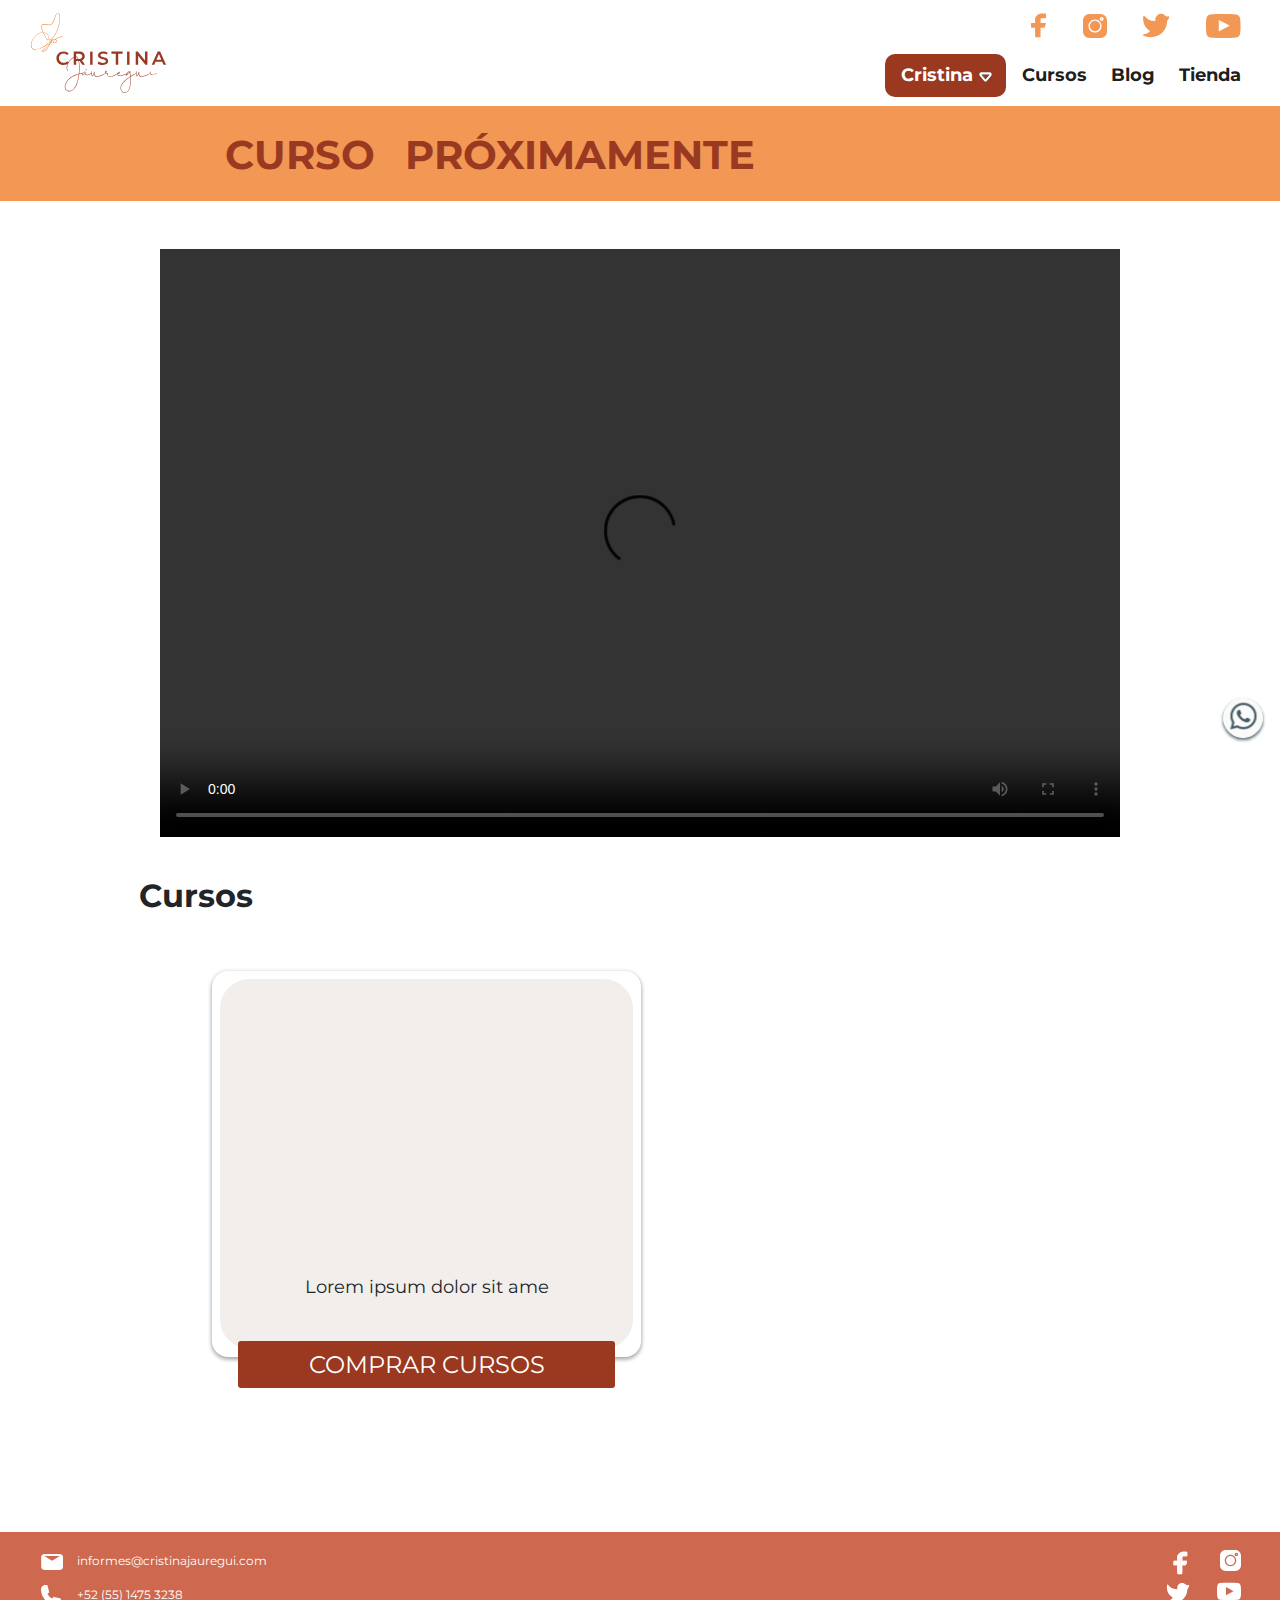
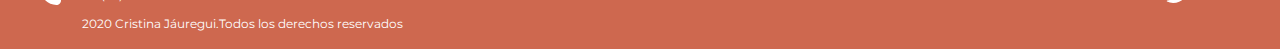
==== cursos.html @ 3f617ada "first commit" ====
<!DOCTYPE html>
<html lang="en">

<head>
  <meta charset="UTF-8">
  <meta name="viewport" content="width=device-width, initial-scale=1.0">
  <meta http-equiv="X-UA-Compatible" content="ie=edge">
  <link rel="stylesheet" href="https://stackpath.bootstrapcdn.com/bootstrap/4.4.1/css/bootstrap.min.css"
    integrity="sha384-Vkoo8x4CGsO3+Hhxv8T/Q5PaXtkKtu6ug5TOeNV6gBiFeWPGFN9MuhOf23Q9Ifjh" crossorigin="anonymous">
  <link rel="stylesheet" href="../css/style.css" />
  <title>Cristina</title>
</head>

<body>
  <nav class="navbar navbar-expand-lg navbar-light bg-white navbar-mov fixed-top mb-2 pb-2">
    <div class="container-fluid">
      <a href="../index.html"> <img class="navbar-brand cris-logo" src="../assets/Images/Cristina.svg"
          alt="Icono Cristina">
      </a>
      <button id="prueba" class="navbar-toggler burger-icon" type="button" data-toggle="collapse"
        data-target="#principal-menu" aria-controls="principal-menu" aria-expanded="false"
        aria-label="Toggle navigation">
        <span class="navbar-toggler-icon"></span>
      </button>

      <div class="collapse navbar-collapse justify-content-lg-end" id="principal-menu">
        <!--<div class="icons-lg-nav pl-5 ml-5 d-flex justify-content-between" style="background-color: gray;">
        <a  href=""><img class="img-fluid" src="../assets/Images/facebook.svg" alt=""></a>
        <a class="" href=""><img class="img-fluid" src="../assets/Images/instagram.svg" alt=""></a>
        <a  href=""><img class="img-fluid" src="../assets/Images/twitter.svg" alt=""></a>
        <a class="" href=""><img class="img-fluid" src="../assets/Images/youtube.svg" alt=""></a>
    </div>-->

        <div class="expandible-nav-ul row flex-lg-column-reverse">
          <div id="nav-links-container" class="col-lg-12 d-lg-flex">
            <ul class="navbar-nav ml-auto">
              <li id="li-drop" class="nav-item dropdown active">
                <!--<button id="cris-exp" type="button" class="nav-link btn btn-primary dropdown-toggle" href="#" data-toggle="dropdown"  aria-haspopup="true" aria-expanded="false" data-target=".navbar-collapse.show">
            Dropdown button
            <span><img src="/assets/Images/arrow-down.svg" alt=""></span>
          </button>-->
                <a id="cris-exp" class="nav-link dropdown-toggle d-flex drop-container" href="#" data-toggle="dropdown"
                  role="button" aria-haspopup="true" aria-expanded="false" data-target=".navbar-collapse.show">
                  Cristina <span class="d-none d-lg-block"><img src="/assets/Images/arrow-down.svg" alt=""></span></a>

                <div id="bio-menu" class="dropdown-menu" aria-labelledby="navbarDropdown">
                  <a class="dropdown-item" data-toggle="" data-target=".navbar-collapse.show"
                    href="/cristina/bio.html">Bio</a>
                  <a class="dropdown-item" data-toggle="" data-target=".navbar-collapse.show"
                    href="/cristina/conferencias.html">Conferencias</a>
                  <a class="dropdown-item" data-toggle="" data-target=".navbar-collapse.show"
                    href="/cristina/talleres.html">Talleres</a>
                  <a class="dropdown-item" data-toggle="" data-target=".navbar-collapse.show"
                    href="/cristina/terapias.html">Terapias</a>
                  <a class="dropdown-item" data-toggle="" data-target=".navbar-collapse.show"
                    href="/cristina/tv.html">Tv</a>
                </div>
              </li>
              <li class="nav-item">
                <a class="nav-link active bt" data-toggle="" data-target=".navbar-collapse.show"
                  href="/cursos.html">Cursos</a>
              </li>
              <li class="nav-item">
                <a class="nav-link active bt" data-toggle="" data-target=".navbar-collapse.show"
                  href="">Blog</a>
              </li>
              <li class="nav-item">
                <a class="nav-link active bt" data-toggle="collapse" data-target=".navbar-collapse.show"
                  href="#">Tienda</a>
              </li>
            </ul>
          </div>
          <div class="d-flex col-lg-12 justify-content-end container-icons-nav pb-lg-3 pt-lg-1">
            <div class=" icons-lg-nav d-flex justify-content-between">
              <a href=""><img class="facebook-icon img-fluid" src="../assets/Images/facebook-nav-lg.svg" alt=""></a>
              <a class="" href=""><img class="img-fluid" src="../assets/Images/instagram-nav-lg.svg" alt=""></a>
              <a href=""><img class="twitter-icon img-fluid" src="../assets/Images/twitter-nav-lg.svg" alt=""></a>
              <a class="" href=""><img class="img-fluid" src="../assets/Images/youtube-nav-lg.svg" alt=""></a>
            </div>
          </div>
          <div class="d-lg-none icons-nav-mobile d-flex justify-content-between pb-2 pt-0">
            <div><a href=""><img class="img-fluid" src="../assets/Images/facebook.svg" alt=""></a></div>
            <div> <a class="" href=""><img class="img-fluid" src="../assets/Images/instagram.svg" alt=""></a></div>
            <div> <a href=""><img class="img-fluid" src="../assets/Images/twitter.svg" alt=""></a></div>
            <div> <a class="" href=""><img class="img-fluid" src="../assets/Images/youtube.svg" alt=""></a></div>
          </div>
        </div>
        <!-- <div class="d-lg-none pl-5 ml-5 mr-1 pr-4 d-flex justify-content-between" style="background-color: gray;">
      <a  href=""><img class="img-fluid" src="../assets/Images/facebook.svg" alt=""></a>
      <a class="" href=""><img class="img-fluid" src="../assets/Images/instagram.svg" alt=""></a>
      <a  href=""><img class="img-fluid" src="../assets/Images/twitter.svg" alt=""></a>
      <a class="" href=""><img class="img-fluid" src="../assets/Images/youtube.svg" alt=""></a> 
  </div>-->

      </div>
    </div>
  </nav>
  <section class="ad container-fluid d-flex justify-content-center align-content-center">
    <div class="ad-container row py-2 py-lg-3">
      <div class="first-ad align-content-center col-12 col-lg-6 text-center">
        CURSO
      </div>
      <div class="second-ad align-content-center col-12 col-lg-6 text-center ">
        PRÓXIMAMENTE
      </div>
    </div>
  </section>

  <section>

    <div class="container-fluid pb-5">
      <div class="row pb-5">
        <div class="col-12 mt-4 mb-3 d-lg-none title-course">
          <h2>Cursos</h2>
        </div>
        <div class="col-12 px-0 pb-3 d-lg-flex justify-content-center">
          <div class="embed-responsive embed-responsive-16by9 col-lg-9 pt-lg-5 mt-lg-5">
            <video controls controlsList="nodownload" class="embed-responsive-item"
              src="./assets\Video\y2meta.com - Nature-clip shortnikon D5100-1080p.mp4"></video>
          </div>
        </div>
        <div class="col-lg-1"></div>
        <div class="col-lg-2 mt-4 mb-3 d-none d-lg-block title-course">
          <h2>Cursos</h2>
        </div>
        <div class="col-lg-9"></div>
        <div class="col-lg-2"></div>
        <div class="col-7 col-lg-4 pb-5 d-flex flex-column first-card-container">
    
          <div class="second-card-container">
            <div class="third-card-container">
              <div class="inside-card-container">
                <img class="img-fluid card-img" src="/assets/Images/Rectangle 54 (1).svg" alt="">
                <div class="card-img-overlay"> <p class="card-text card-text-course">Lorem ipsum dolor sit ame</p></div>
              </div>
            </div>
           
          </div>
          <div class="btn-card-container">
          <a class="btn btn-primary btn-course" href="">COMPRAR CURSOS</a>
        </div>
        
        </div>
        <div class="col-lg-6"></div>

        <!-- <div class="col-6 pb-5" style="height: 165px;">
          <div>
          <div class="d-flex flex-column-reverse card-container-group-1" style="
          width: 106%;">
            <div class="card card-course card-style-course">
              <div class="card-body card-body-course">
                <img class="card-img" src="./assets/Images/Rectangle 54 (1).svg" alt="Card image">
                <div class="card-img-overlay">
                  <div class="align-items-end container-text-card-1">
                    <p class="card-text card-text-course">
                      Lorem ipsum dolor sit ame

                    </p>

                  </div>
                </div>
              </div>

            </div>
            <div class="justify-self-end" style="
            text-align: center;">
            <a href="#!" class="btn btn-primary btn-course">Comprar Curso</a>
          </div>
          </div>
        </div>
        </div>-->
      </div>
    </div>

  </section>
  <div class="wa-icon"><img src="../assets/Images/WhatsApp.svg" alt=""></div>

  <footer class="page-footer footer-style py-3 px-2 px-lg-4">
    <div class="container-fluid">
      <div class="row">
        <div class="col-9 justify-content-start pr-0">
          <div class="pb-2">
            <a class="footer-text" href="mailto:informes@cristinajauregui.com" class="" target="_blank" title="E-mail">
              <img class="img-fluid img-l-footer" src="../assets/Images/email.svg"
                alt="">informes@cristinajauregui.com</a>
          </div>
          <div class="pb-2">
            <a class="footer-text" href="tel:+525514753238" class="" target="_blank" title="Phone">
              <img class="img-fluid img-l-footer" src="../assets/Images/phone.svg" alt=""> <span data-localize="phone">
                +52 (55) 1475 3238</span></a>
          </div>
        </div>
        <div class="col-3 pl-0">

          <div class=" d-flex justify-content-end">
            <a href=""><img class="img-fluid icon-footer" src="../assets/Images/facebook.svg" alt=""></a>
            <a class="img-rr-footer" href=""><img class="img-fluid icon-footer" src="../assets/Images/instagram.svg"
                alt=""></a>
          </div>
          <div class=" d-flex justify-content-end">
            <a href=""><img class="img-fluid icon-footer" src="../assets/Images/twitter.svg" alt=""></a>
            <a class="img-rr-footer" href=""><img class="img-fluid icon-footer" src="../assets/Images/youtube.svg"
                alt=""></a>
          </div>

        </div>

      </div>
    </div>
    <div class="footer-copyright copy-footer">
      <div class="container-fluid">
        <div class="row flex-column flex-lg-row">
          <div class="footer-text" class="col-12 col-lg-4">
            2020 Cristina Jáuregui.
          </div>
          <div class="footer-text" class="col-12 col-lg-4">
            Todos los derechos reservados
          </div>
        </div>
      </div>

    </div>
  </footer>

  <body>

    <script src="https://code.jquery.com/jquery-3.4.1.slim.min.js"
      integrity="sha384-J6qa4849blE2+poT4WnyKhv5vZF5SrPo0iEjwBvKU7imGFAV0wwj1yYfoRSJoZ+n"
      crossorigin="anonymous"></script>
    <script src="https://cdn.jsdelivr.net/npm/popper.js@1.16.0/dist/umd/popper.min.js"
      integrity="sha384-Q6E9RHvbIyZFJoft+2mJbHaEWldlvI9IOYy5n3zV9zzTtmI3UksdQRVvoxMfooAo"
      crossorigin="anonymous"></script>
    <script src="https://stackpath.bootstrapcdn.com/bootstrap/4.4.1/js/bootstrap.min.js"
      integrity="sha384-wfSDF2E50Y2D1uUdj0O3uMBJnjuUD4Ih7YwaYd1iqfktj0Uod8GCExl3Og8ifwB6"
      crossorigin="anonymous"></script>
    <script src="../js/index.js"></script>
  </body>

</html>
---- css/style.css ----
@import url("https://fonts.googleapis.com/css?family=Montserrat&display=swap");
body {
  font-family: "Montserrat"; }

.navbar-mov {
  position: fixed;
  width: 100%; }

.navbar-toggler {
  outline: none !important; }

/* Dropdown hover/active style */
.dropdown-item.active,
.dropdown-item:active {
  color: #ececec;
  background-color: black;
  border: none; }

.dropdown-item:hover {
  color: black;
  background-color: #ececec;
  border: none; }

/* Dropdown hover/active style end */
.navbar-light .navbar-toggler {
  border: none; }

.nav-link {
  font-size: 1.4rem;
  font-weight: bold; }

.dropdown-item {
  font-size: 1.25rem;
  padding-top: 0;
  padding-bottom: 0;
  padding-right: 0;
  padding-left: 2.6rem;
  color: white; }

.navbar-light .navbar-nav .active > .nav-link,
.navbar-light .navbar-nav .nav-link.active,
.navbar-light .navbar-nav .nav-link.show,
.navbar-light .navbar-nav .show > .nav-link {
  padding-top: 0.5rem;
  padding-left: 1rem;
  font-size: 1.125rem; }

.ad {
  background-color: #f29754;
  color: #993921;
  font-size: 1.5rem;
  font-weight: bold;
  margin-top: 2.5rem;
  padding-top: 4.3rem; }

.introduction {
  font-size: 0.875rem;
  line-height: 20px;
  letter-spacing: 0.16px; }

.prizes-list {
  background: #ce684f;
  box-shadow: 0px 3px 4px #a07250;
  border-radius: 15px;
  color: rgba(255, 255, 255, 0.87);
  padding-left: 2rem; }

.prizes-items {
  line-height: 33px;
  letter-spacing: 0.16px;
  font-size: 0.875rem; }

h2 {
  font-weight: bold;
  font-size: 1.5rem; }

.prizes {
  padding-left: 1.5rem;
  padding-right: 1.5rem; }

.introduction-container {
  padding-left: 2rem;
  padding-right: 2rem;
  margin-bottom: 2rem; }

.carousel-indicators li {
  width: 16px;
  height: 16px;
  border-radius: 100%;
  border: 1px solid #e7600d;
  margin-left: 1rem; }

.carousel-indicators .active {
  opacity: 1;
  background: #f29754 !important; }

.carousel-indicators {
  bottom: -50px; }

.carousel-exp {
  background: #f29754;
  box-shadow: 0px 4px 4px #dfd2c7;
  border-radius: 15px;
  color: #ffffff;
  height: 231px; }

.carousel-text {
  font-weight: bold;
  font-size: 0.75rem; }

.carousel-content {
  font-size: 0.75rem; }

.carousel-div {
  padding-left: 1.5rem;
  padding-right: 1.5rem; }

.arrow-left {
  padding-right: 4%; }

.footer-style {
  background-color: #ce684f; }

.footer-text {
  font-size: 0.75rem;
  color: white; }

.img-l-footer {
  padding-right: 0.7rem; }

.img-rr-footer {
  padding-left: 1.5rem; }

.copy-footer {
  padding-left: 3.6rem; }

.icons-lg-nav {
  display: none !important; }

/*.icons-mobile {
  padding-left: 3.6rem;
  padding-right: 2rem;
  margin-left: 3rem;
  background-color: gray;
  margin-right: 3rem;
}*/
.container-icons-nav {
  padding-right: 1.45rem; }

.twitter-icon,
.facebook-icon {
  padding-right: 2rem;
  padding-left: 2rem; }

.dropdown-toggle::after {
  display: none; }

/*.navbar-toggle-icon {
  background-image: url("/assets/Images/arrow-down.svg") !important;
}*/
.navbar-light .navbar-toggler-icon {
  background-image: url("/assets/Images/burger-icon.svg") !important; }

.dropdown-item {
  background-color: transparent !important; }

.people-dot-one {
  background: #fff5ed !important; }

.people-dot-two {
  background: #e3e1e1 !important; }

.people-dot-three {
  background: #e3e0e0 !important; }

.wa-icon {
  position: fixed;
  bottom: 9.8rem;
  right: 0.9rem; }

.hg {
  height: 105px; }

/*Bio/Cris*/
/*.button-cris {
  background: #9a3820;
  color: #ffff;
}*/
.bio-p-container {
  padding-right: 2rem;
  padding-left: 2rem;
  font-size: 0.875rem; }

.cris-title {
  margin: 0; }

/*Conf*/
.cristina-dot {
  background: #fff5ed !important; }

.a-cris-submenu {
  border: 1px solid #9a3820;
  box-sizing: border-box;
  border-radius: 3px;
  color: #9a3820;
  font-size: 0.875rem;
  font-weight: bold;
  padding-right: 0.2rem;
  padding-left: 0.2rem;
  text-decoration: none !important; }

.a-cris-submenu:hover {
  color: #9a3820; }

/*.a-cris-submenu:hover {
  color: white;
}*/
/*.a-cris-submenu:active {
  color: white;
}*/
.bts-sub {
  background: #9a3820;
  color: white; }

.hide {
  display: none; }

/*.card-course {
  border-color: transparent;
}

.card-style-course {
  position: absolute;
  z-index: -1;
  padding: 0.7rem;
}

.btn-course {
  width: 65%;
  margin-left: 1.5rem;
  margin-right: 1.5rem;
  font-size: 0.75rem;
  background: #9a3820;
  border-radius: 3px;
  border-color: #9a3820;
}

.card-container-text {
  background: #f1eeec;
  border-radius: 16px;
}

.card-body-course {
  padding: 0.5rem;
  box-shadow: 0px 1px 5px rgba(0, 0, 0, 0.2), 0px 3px 4px rgba(0, 0, 0, 0.12),
    0px 2px 4px rgba(0, 0, 0, 0.14);
  border-radius: 16px;
}

.card-container-group-1 {
  position: absolute;
  /* padding: 6rem; */
/* padding-top: 2rem; 
  height: 165px;
}

.container-text-card-1 {
  font-size: 0.75rem;
  padding-top: 50%;
}
.card-text-course {
  text-align: center;
}*/
.title-course {
  padding-left: 2rem; }

.first-card-container {
  position: relative;
  /* margin: -1rem; */
  text-align: center;
  font-size: 0.75rem; }

.second-card-container {
  position: relative;
  z-index: -1;
  /* padding: 0rem; */
  /* margin: -1rem; */
  margin: -1rem;
  padding-top: 3rem; }

.third-card-container {
  box-shadow: 0px 1px 5px rgba(0, 0, 0, 0.2), 0px 3px 4px rgba(0, 0, 0, 0.12), 0px 2px 4px rgba(0, 0, 0, 0.14);
  border-radius: 16px; }

.inside-card-container {
  padding: 0.5rem; }

.card-text-course {
  padding-top: 85%; }

.btn-card-container {
  text-align: center; }

.btn-course {
  font-size: 0.65rem;
  text-align: center;
  padding: 0.1rem;
  line-height: 24px;
  width: 95%;
  background: #9a3820;
  border-radius: 3px;
  border: none; }

@media only screen and (max-width: 992px) {
  .navbar-mov {
    position: fixed;
    width: 100%;
    padding-right: 0;
    padding-left: 0;
    padding-bottom: 0 !important; }

  .icons-nav-mobile {
    width: 100% !important;
    padding-left: 8rem;
    padding-right: 3.8rem; }

  .expandible-nav-ul {
    background-color: #f29754;
    padding-top: 0.5rem;
    padding-bottom: 0.5rem;
    padding-left: 1.5rem; }

  .dropdown-item {
    color: white; }

  .navbar-light .navbar-nav .active > .nav-link,
  .navbar-light .navbar-nav .nav-link.active,
  .navbar-light .navbar-nav .nav-link.show,
  .navbar-light .navbar-nav .show > .nav-link {
    color: white; }

  .dropdown-item:hover {
    color: #9a3820; }

  .navbar-light .navbar-nav .nav-link:focus,
  .navbar-light .navbar-nav .nav-link:hover {
    color: #9a3820 !important; }

  .cris-logo {
    padding-left: 1.3rem; }

  .burger-icon {
    padding-right: 2rem;
    /*margin-right: 1.2rem;*/ }

  /*bio/cristina*/
  .bio-img-container {
    padding-left: 2rem;
    padding-right: 2rem; }

  .cris-title {
    padding-left: 2rem !important; }

  .first-card-container {
    padding-left: 3rem; } }
@media only screen and (min-width: 993px) {
  .carousel-exp {
    height: 520px; }

  .carousel-indicators li {
    width: 24px;
    height: 24px;
    border-radius: 100%;
    border: 1px solid #e7600d !important;
    margin-left: 1.95rem; }

  .prizes-list {
    height: 576px; }

  .prizes-items {
    line-height: 45px;
    letter-spacing: 0.16px;
    font-size: 1.125em; }

  .carousel-text {
    font-weight: bold;
    font-size: 1.5rem; }

  .carousel-content {
    font-size: 1.125rem; }

  h2 {
    font-size: 2rem; }

  .dropdown-item:hover {
    color: #9a3820;
    background-color: #ececec;
    border: none; }

  .introduction {
    font-size: 1.5rem;
    line-height: 24px;
    letter-spacing: 0.24px; }

  .ad {
    font-size: 2.5rem; }

  .ad-container {
    padding-right: 40%; }

  .first-ad {
    text-align: right !important; }

  .second-ad {
    padding-right: 0; }

  .dropdown-menu {
    background: #fffdfb;
    box-shadow: 0px 4px 4px rgba(0, 0, 0, 0.25);
    border-radius: 20px; }

  .dropdown-item {
    font-size: 1.25rem;
    padding-top: 0;
    padding-bottom: 0;
    padding-right: 0;
    padding-left: 1rem;
    color: #9a3820; }

  .clients-lg {
    width: 90%;
    padding-left: 5%; }

  /*.icon-footer {
    width: 40%;
    height: 4vh;
  }*/
  .icons-lg-nav {
    display: block !important; }

  .active-bt,
  .bt:hover {
    color: #f29754 !important; }

  .drop-container {
    background: #9a3820;
    border-radius: 10px;
    color: white !important; }

  .a-cris-submenu {
    font-size: 1.25rem;
    border-radius: 3px; }

  .sub-links {
    padding-left: 3rem; }

  .bio-p-container {
    padding-right: 0;
    padding-left: 1rem;
    font-size: 0.875rem; }

  .cris-row-cotainer {
    padding-bottom: 5rem !important;
    margin-bottom: 5rem !important; }

  .btn-course {
    font-size: 1.5rem;
    line-height: 43px; }

  .first-card-container {
    font-size: 1.125rem; }

  .title-course .title-course {
    text-align: center;
    padding-left: 0rem; } }

/*# sourceMappingURL=style.css.map */
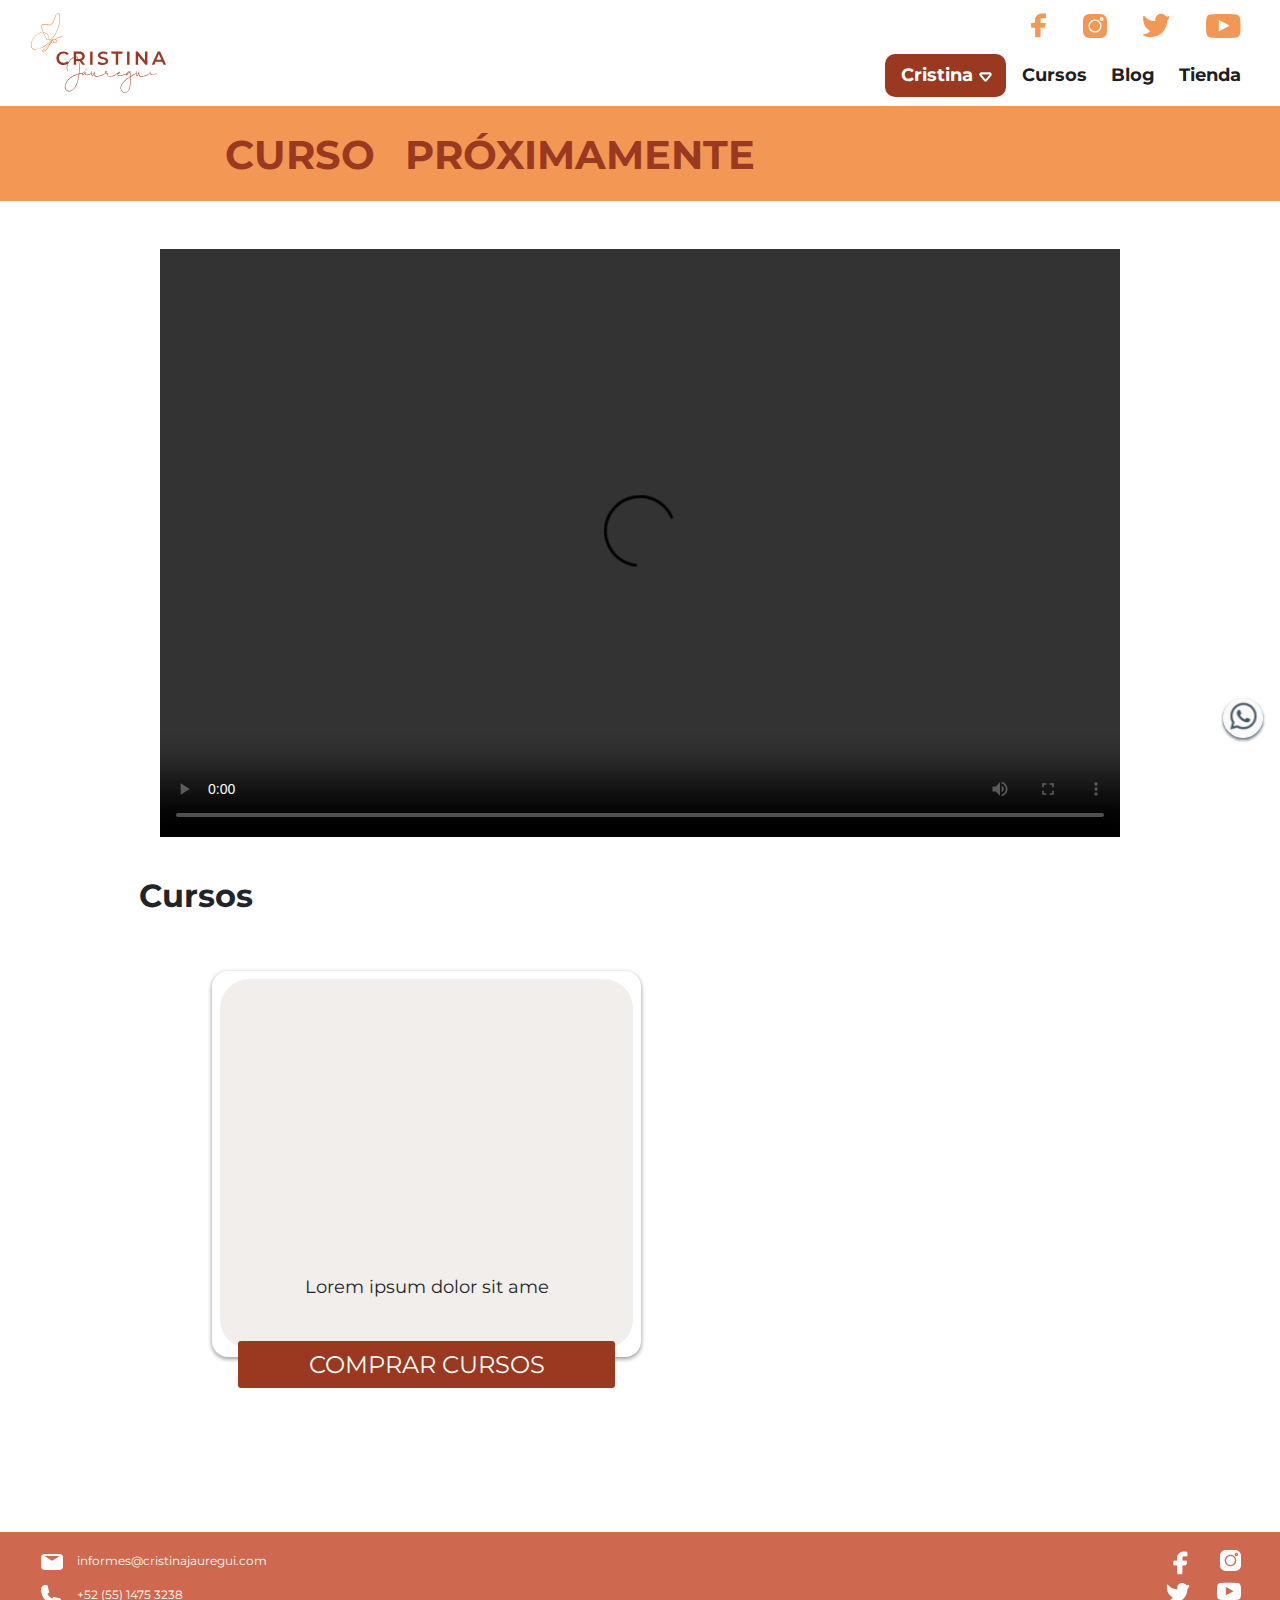
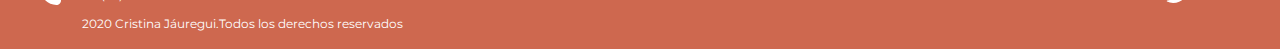
==== commit f452ce3f: "adding changes" ====
--- a/cursos.html
+++ b/cursos.html
@@ -7,7 +7,7 @@
   <meta http-equiv="X-UA-Compatible" content="ie=edge">
   <link rel="stylesheet" href="https://stackpath.bootstrapcdn.com/bootstrap/4.4.1/css/bootstrap.min.css"
     integrity="sha384-Vkoo8x4CGsO3+Hhxv8T/Q5PaXtkKtu6ug5TOeNV6gBiFeWPGFN9MuhOf23Q9Ifjh" crossorigin="anonymous">
-  <link rel="stylesheet" href="../css/style.css" />
+  <link rel="stylesheet" href="/css/style.css" />
   <title>Cristina</title>
 </head>
 
@@ -233,7 +233,7 @@
     <script src="https://stackpath.bootstrapcdn.com/bootstrap/4.4.1/js/bootstrap.min.js"
       integrity="sha384-wfSDF2E50Y2D1uUdj0O3uMBJnjuUD4Ih7YwaYd1iqfktj0Uod8GCExl3Og8ifwB6"
       crossorigin="anonymous"></script>
-    <script src="../js/index.js"></script>
+    <script src="/js/index.js"></script>
   </body>
 
 </html>